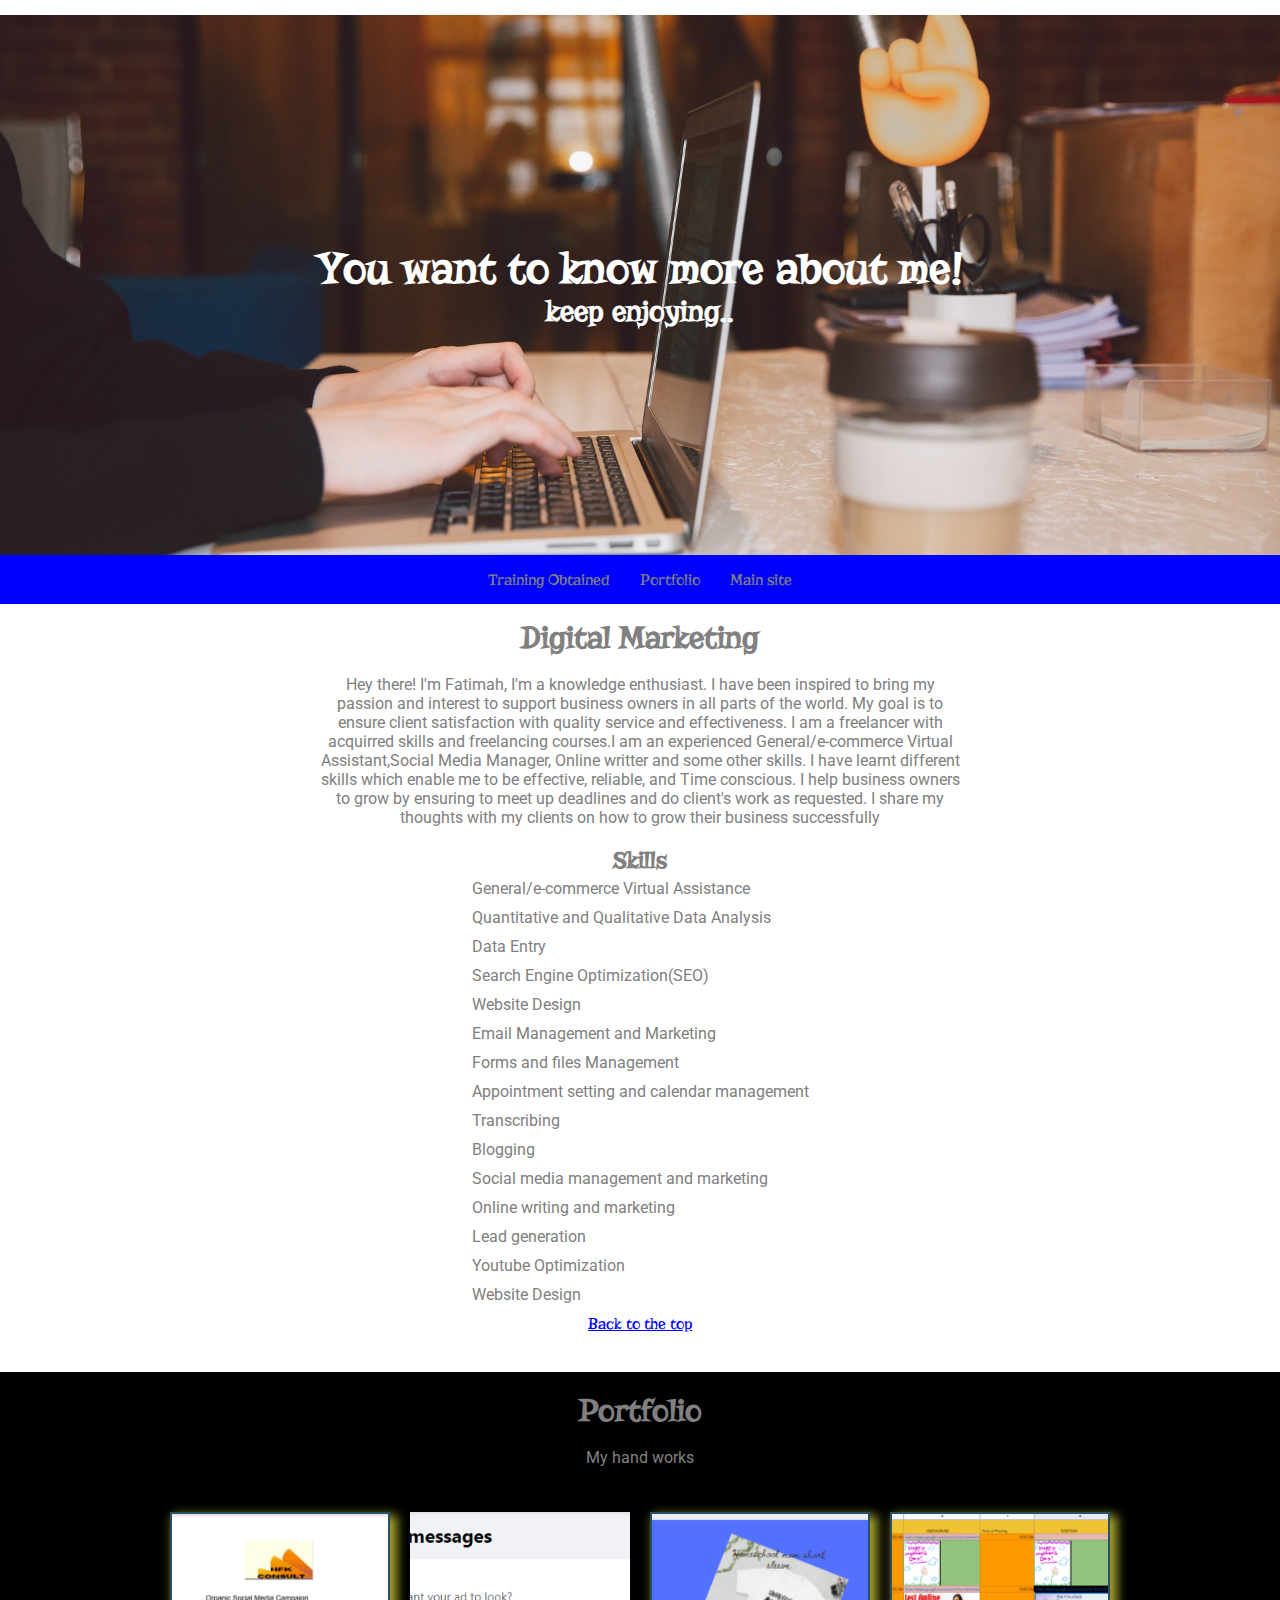
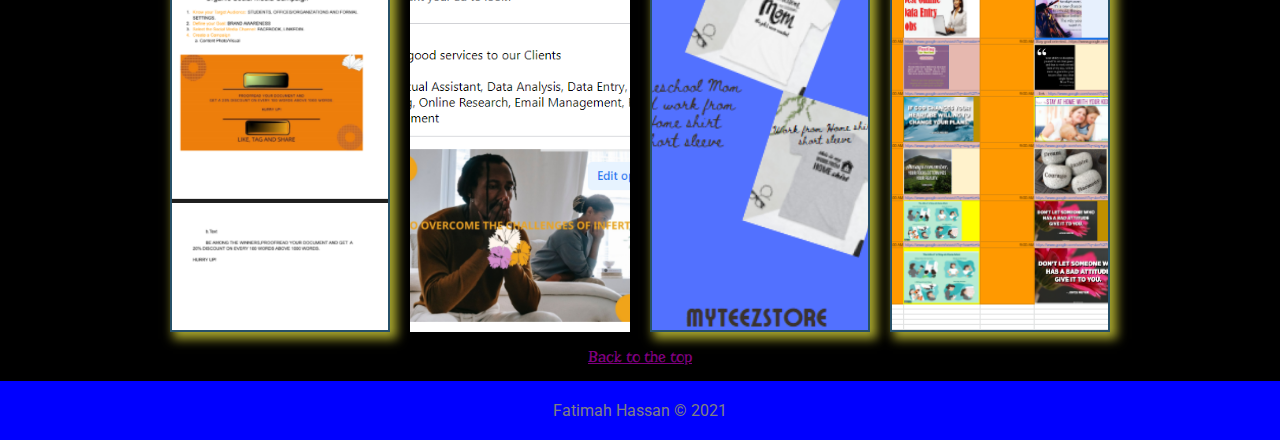
==== Aboutme.html @ 88e8737e "my portfolio" ====
<!DOCTYPE html>
<html lang="en">

<head>
    <meta charset="UTF-8">
    <meta http-equiv="X-UA-Compatible" content="IE=edge">
    <meta name="viewport" content="width=device-width, initial-scale=1.0">

    <link rel="preconnect" href="https://fonts.googleapis.com">
    <link rel="preconnect" href="https://fonts.gstatic.com" crossorigin>
    <link href="https://fonts.googleapis.com/css2?family=Risque&family=Roboto:ital,wght@1,700&display=swap"
        rel="stylesheet">
    <link rel="stylesheet" href="index.css">
    <title>About Me</title>
</head>
<!---Header part-->
<header class="section-styling2" id="HeaderTop">
    <h2 class="title2">You want to know more about me! </h2>
    <h4 class="subtitle2">keep enjoying.. </h4>

</header>


<body>
    <!---Navigation bar/menu-->
    <nav>
        <ul>
            
            
            <li>
                <a href="#training">Training Obtained </a>
            </li>
            <li>
                <a href="#myportfolio">Portfolio </a>

            </li>
            
            <li>
                <a href="index.html"> Main site </a>
            
            </li>

        </ul>
    </nav>


    
    <!--obtained training-->
    
    <section class="section-styling2" id="training">
        <!-- <img class="mycareer-img" src="Hobbies.jpg" alt="Reading image" />
          -->
        <h1>Digital Marketing</h1>
        <br>
        <p>Hey there! I'm Fatimah, I'm a knowledge enthusiast.
        I have been inspired to bring my passion and interest to support business
        owners in all parts of the world. My goal is
        to ensure client satisfaction with quality service and effectiveness.
        I am a freelancer with acquirred skills and freelancing courses.I am an  experienced 
        General/e-commerce Virtual Assistant,Social Media Manager, Online writter and some other skills.
         I have learnt different skills which enable me to be effective,
        reliable, and Time conscious.
       
        I help business owners to grow by ensuring to meet up deadlines
        and do client's work as requested. I share my thoughts
        with my clients on how to grow their business successfully</p>
        <br>

        <h2> Skills </h2>
        <div>
            <ul>
                <li>
                    General/e-commerce Virtual Assistance
                </li>
                <li>
                    Quantitative and Qualitative Data Analysis
                </li>
                <li>
                    Data Entry
                </li>
                <li>
                    Search Engine Optimization(SEO)
                </li>
                <li>
                    Website Design
                </li>
                <li>
                    Email Management and Marketing
                </li>
                <li>
                    Forms and files Management
                </li>
                <li>
                    Appointment setting and calendar management
                </li>
                <li>
                    Transcribing
                </li>
                <li>
                    Blogging
                </li>
                <li>
                    Social media management and marketing
                </li>
                <li>
                    Online writing and marketing
                </li>
                <li>
                    Lead generation
                </li>
                <li>
                    Youtube Optimization
                </li>
                <li>
                    Website Design
                </li>

            </ul>
        </div>

        <div>
            <ul>
                <li>
                    <a href="#HeaderTop">Back to the top </a>
                </li>
            </ul>
        </div>
    
    </section>
    <br>
    <!---Portfolio-->
    <section class="section-styling2" id="myportfolio">
        <h1>Portfolio</h1>
        <br>
        <p>My hand works</p>
    
        <div class="grid-container2">
    
            <img class="portfolio-image" src="Organic Social Media Campaign New.PNG" alt="organic Campaign" />
            <img class="porfolio-image" src="blog.PNG" alt="my blog post" />
            <img class="portfolio-image" src="first page.PNG" alt="pinterest video pin" />
            <img class="portfolio-image" src="Social Media Content Plan.PNG" alt="my content plan" />
        </div>
    
        <div>
            <ul>
                <li>
                    <a href="#HeaderTop">Back to the top </a>
                </li>
            </ul>
        </div>
    </section>


    <footer>
        <p>   Fatimah Hassan &copy; 2021</p>
    </footer>


</body>

</html>
---- index.css ----
* {
	margin: 0;
	padding: 0;
	box-sizing: border-box;
}
body {
	color: grey;
	font-family: Roboto, Arial, Helvetica, sans-serif;
}
h1,h2,h3,h4,h5,h6 {
    font-family: 'Risque', 'cursive';

}
b {
    color: brown;
}

header.section-styling {

    width: 100vw;
    height: 70vh;
    background-image: url(its\ a\ goooo.jpg);
    background-size: cover;
	background-repeat: no-repeat;
	background-position: center;
	display: flex;
	align-items: center;
	flex-direction: column;
	justify-content: center;
	color: white;
	font-family: Roboto;
	font-size: 30px;
}
header.title {
	font-size: 70px;
}
header.subtitle {
	font-size: 50px;
}

    /*header section 2......*/
    header.section-styling2 {
	width: 100vw;
	height: 60vh;
	background-image: url(virtualassistant.jpg);
	background-size: cover;
	background-repeat: no-repeat;
	background-position: center;
	display: flex;
	align-items: center;
	flex-direction: column;
	justify-content: center;
	color: white;
	font-family: Roboto;
	font-size: 30px;
}
header.title2 {
	font-size: 70px;
}
header.subtitle2 {
	font-size: 50px;
}



/* NAVBAR STYLING */
nav {
	background-color:blue;
} 
.container  {
	display: inline-block;
	width: 100%;
	border: 1px solid black;
}
nav ul {
	display: flex;
	justify-content: center;
	padding: 10px;
	list-style-type: none;
}

li {
	padding: 5px 15px;
}

nav a {
	text-decoration: none;
	color: inherit;
	font-family: Risque;

}
/* About Me styling */
.section-styling {
	width: 100%;
	height: 100%;
	display: flex;
	flex-direction: column;
	justify-content: center;
	align-items: center;
	margin-top: 15px;
}

#about-me h1 {
	margin-top: 20px;
}
	

    #about-me p {
	max-width: 100%;
	background-color: white;
	text-align: center;
	}
	


#about-me img {
	max-width: 800px;
	width: 100%;
	height: 600px;
	object-fit: cover;
    display: grid;
}

#about-me div ul {
	display: grid;
	justify-content: center;
	list-style-type: none;
	padding: 10px;
}
#about-me div ul li a {
	background-color: none;
	color: blue;
	font-family: Risque;
}

.web {
	display: grid;
	width: 100%;
	height: 100%;
	display: flex;
	flex-direction: column;
	justify-content: center;
	align-items: center;
	margin-top: 15px;
}
#photo h1 {
	margin-top: 20px;
	text-align: center;

}
.program {
	background-color: none;
	color: black;
	display: grid;
}
.program img {
	display: grid;
	width: 50vh;
	object-fit: cover;
}
.photo-f {
	/* x-axis y-axis blur spread color*/
	box-shadow: 5px 5px 10px 2px rgb(167, 94, 45);
	/* size style color */
	border: 5px solid rgb(185, 174, 111);

}
#photo div ul li  {
	display: flex;
	justify-content: center;
	list-style-type: none;
	padding: 5px;
}

#photo div ul li a {
	background-color: none;
	color: blue;
	font-family: Risque;
}

/* About Me  page styling */

.section-styling2 {
	width: 100%;
	height: 100%;
	display: flex;
	flex-direction: column;
	justify-content: center;
	align-items: center;
	margin-top: 15px;
}

#trainig.section-styling2 h1 {
	margin-top: 10px;
	padding-bottom: 20px;
}

#training p {
	max-width:50%;
	background-color: whitergb(23, 82, 121);
	text-align: center;
	justify-content: left;
}
/*
#trainin.section-styling2 img {
	max-width: 600px;
	width: 100%;
	height: 400px;
	object-fit: cover;
}
*/

#training div ul li {
	list-style-type: none;
	padding: 5px;
	text-align: left;
}

#training div ul li a {
	background-color: none;
	color: blue;
	font-family: Risque;
}
/* Portfolio web developer */
#portfolio {
	background-color: black;
} 

	


#portfolio h1 {
	margin-top: 20px;
}

#portfolio p {
	margin-top: 20px;
}

#portfolio div ul {
	display: flex;
	justify-content: center;
	padding: 10px;
	list-style-type: none;
}
.grid-container {
	display: grid;
	grid-template-columns: repeat(4, 220px);
	align-items: stretch;
	grid-gap: 10px;
	gap: 20px;
	margin-top: 45px;
	list-style-type: none;
}

.grid-container img {
	width: 100%;
	object-fit: cover;
}

.gallery-image {
	/* x-axis y-axis blur spread color*/
	box-shadow: 5px 5px 10px 2px rgb(45, 153, 167);
	/* size style color */
	border: 5px solid rgb(111, 185, 179);
}

#gallery div ul li a {
	background-color: none;
	color: blue;
	font-family: Risque;
}


/* PORTFOLIO PAGE STYLING */
#myportfolio {
background-color: black;
}

#myportfolio h1 {
	margin-top: 20px;
}
#myportfolio div ul {
	display: flex;
	justify-content: center;
	padding: 10px;
	list-style-type: none;
}
.grid-container2 {
	display: grid;
	grid-template-columns: repeat(4, 220px);
	align-items: stretch;
	grid-gap: 10px;
	gap: 20px;
	margin-top: 45px;
	list-style-type: none;
}

.grid-container2 img {
	width: 100%;
	object-fit: cover;
}

.portfolio-image {
	/* x-axis y-axis blur spread color*/
	box-shadow: 5px 5px 10px 2px rgb(167, 165, 45);
	/* size style color */
	border: 2px solid rgb(39, 81, 105);
}

#myportfolio div ul li a {
	background-color: none;
	color: purple;
	font-family: Risque;
}




/* contact me*/
form {
	display: grid;
	width: 100%;
	max-width: 800px;
	grid-template-columns: 1fr 1fr;
	padding: 20px;
	gap: 10px;
}
#contactme h1 {
	margin-top: 20px;
}

#contactme p {
	margin-top: 20px;
}

input,
textarea {
	padding: 15px 25px;
	font-size: inherit;
	font-family: inherit;
	border: 3px solid;
}

#send-button {
	grid-column: span 2;
	align-self: center;
	justify-self: center;
	padding: 10px 20px;
	font-size: inherit;
	font-family: inherit;
	background-color: blue;
}

#message {
	grid-column: span 2;
	width: 100%;
	height: 150px;
}

#contactme p {
	margin-top: 20px;
	text-align: center;
}

#contactme div ul {
	display: flex;
	justify-content: center;
	padding: 10px;
	list-style-type: none;
	margin-top: 20px;
}

#contactme div ul img {
	max-width: 70px;
	width: 100%;
	height: 50%;
}

#contactme div ul li a {
	background-color: none;
	color: blue;
	font-family: Risque;
}

/* footer styling*/
footer {
	background-color: blue;
	text-align: center;
	padding: 20px 50px;
	max-width: 100%;
}
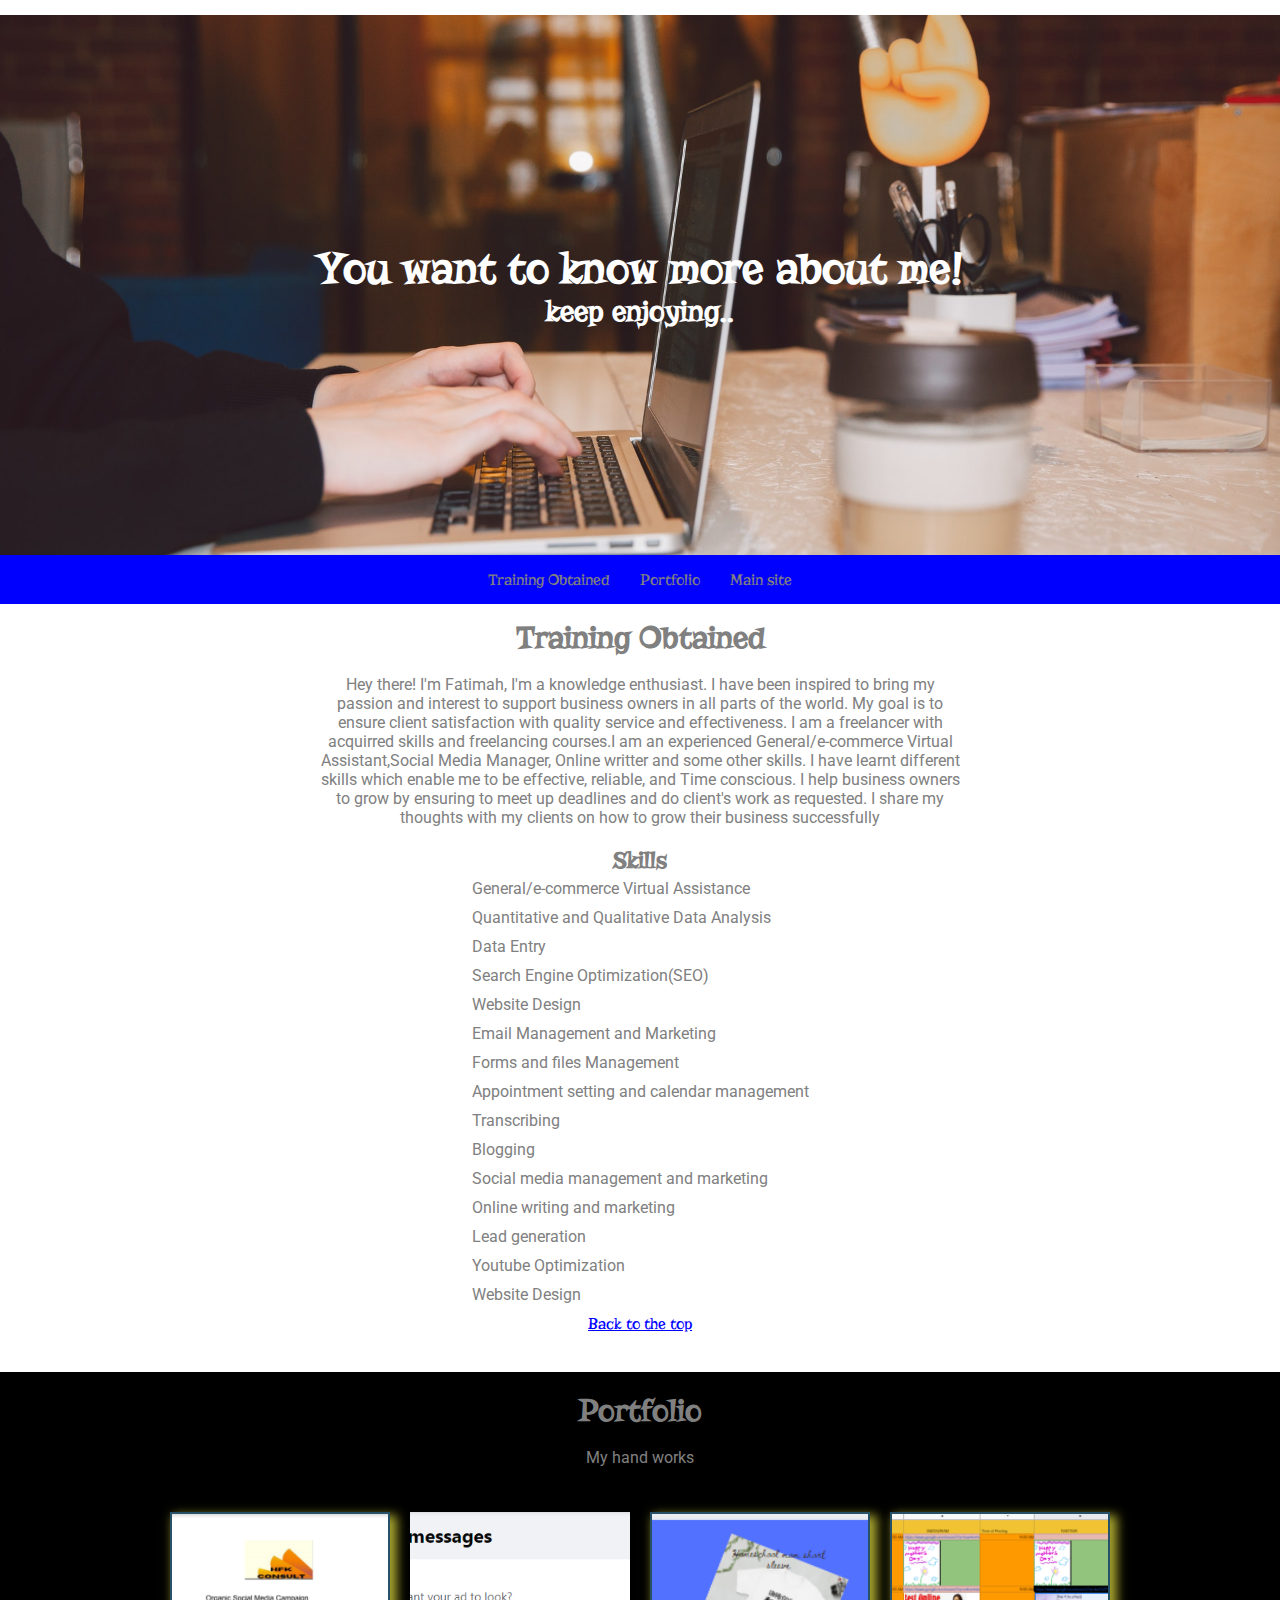
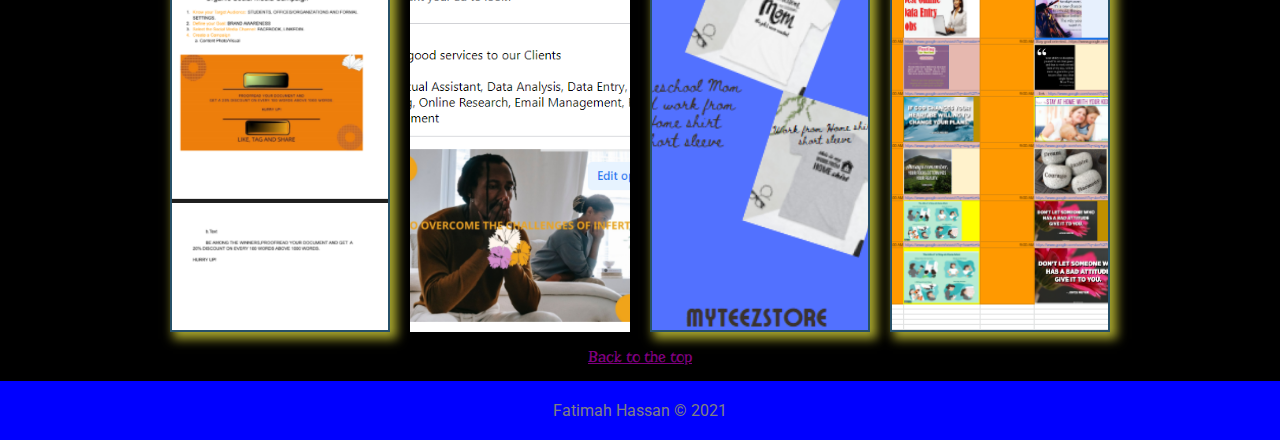
==== commit 9fd144aa: "added a comment to Aboutme.html" ====
--- a/Aboutme.html
+++ b/Aboutme.html
@@ -50,7 +50,7 @@
     <section class="section-styling2" id="training">
         <!-- <img class="mycareer-img" src="Hobbies.jpg" alt="Reading image" />
           -->
-        <h1>Digital Marketing</h1>
+        <h1>Training Obtained</h1>
         <br>
         <p>Hey there! I'm Fatimah, I'm a knowledge enthusiast.
         I have been inspired to bring my passion and interest to support business
